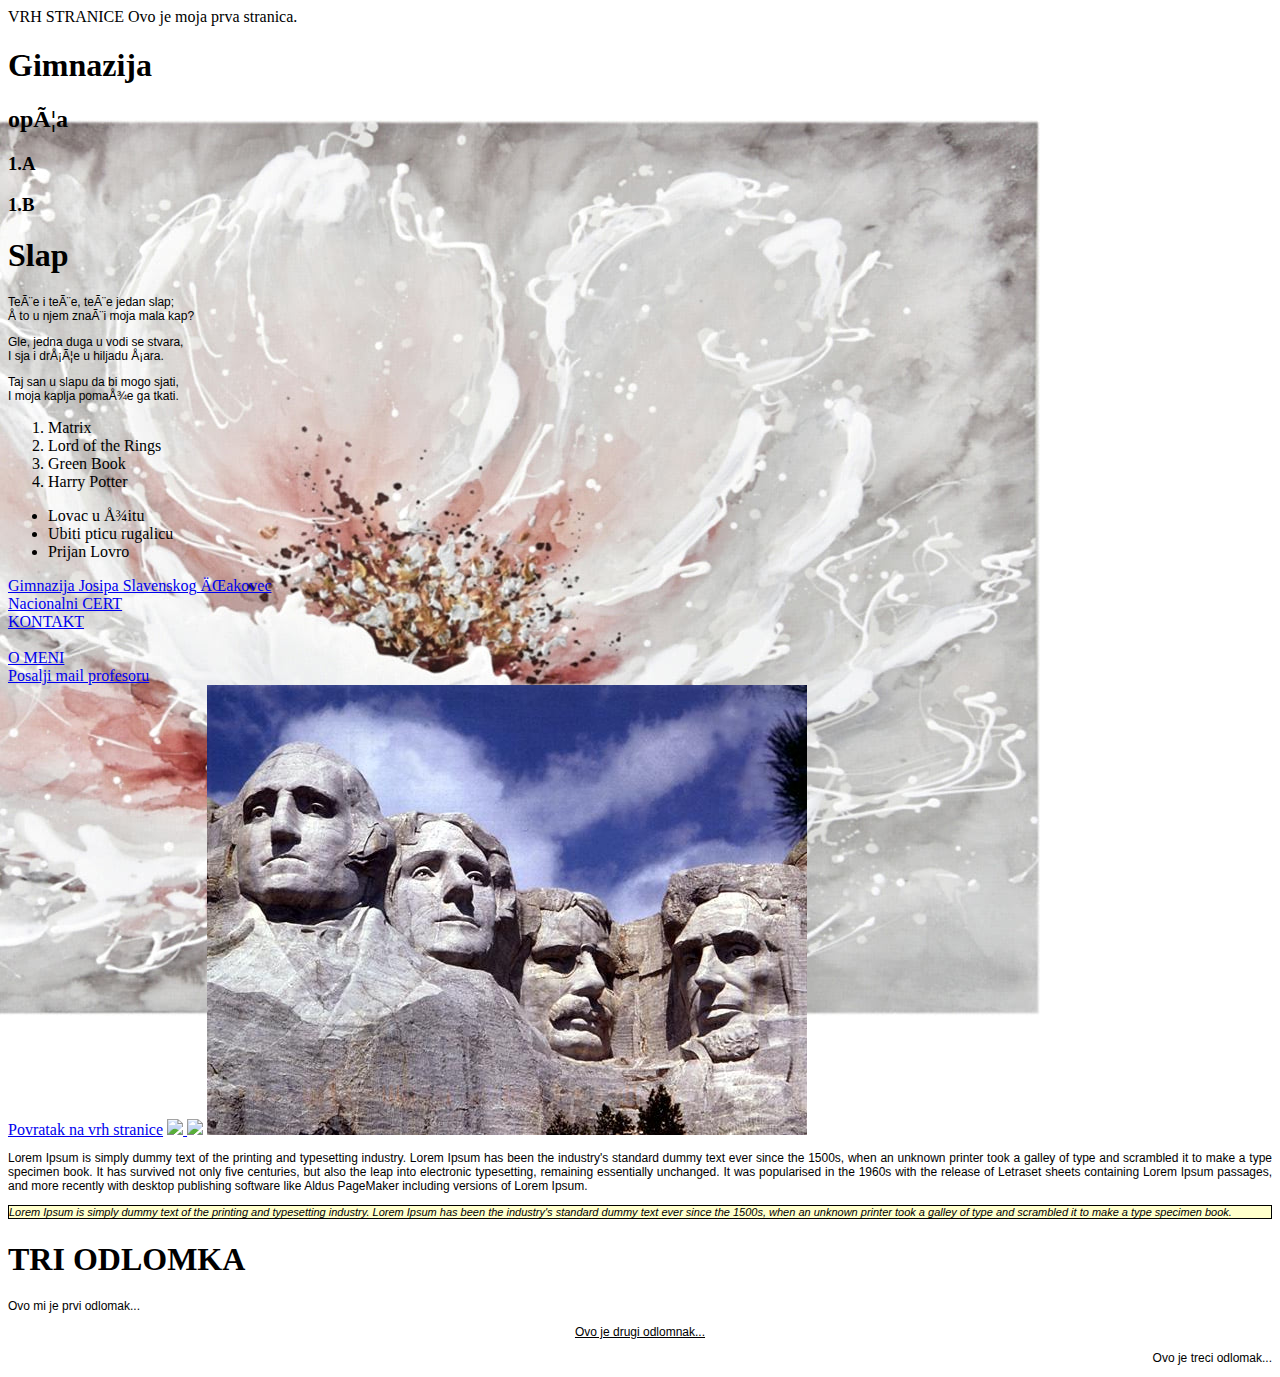
==== index.html @ 173ee524 "Update index.html" ====
<html>
	<head>
		<title>Moja stranica</title>
		<meta chatset="UTF-8">
		<a name="vrh">VRH STRANICE</a>
		<!--ovo mi sluzi za povezivnje html i css datoteke-->
		<link rel="stylesheet" type="text/css" href="moj_stil.css">
	</head>
	<body>
		Ovo je moja prva         stranica.
		<h1>Gimnazija</h1>
		<h2>opæa</h2>
		<h3>1.A</h3>
		<h3>1.B</h3>
		<h1>Slap</h1>
		<p>
		    Teèe i teèe, teèe jedan slap;
		    <br>Što u njem znaèi moja mala kap?
		</p>
		<p>
		    Gle, jedna duga u vodi se stvara,
            <br>I sja i dršæe u hiljadu šara.

		</p>
		<p>
		    Taj san u slapu da bi mogo sjati,
            <br>I moja kaplja pomaže ga tkati.

		</p>
		<ol>
		    <li>Matrix</li>
		    <li>Lord of the Rings</li>
		    <li>Green Book</li>
		    <li>Harry Potter</li>

		</ol>
		<ul>
		    <li>Lovac u žitu</li>
		    <li>Ubiti pticu rugalicu</li>
		    <li>Prijan Lovro</li>

		</ul>

	</body>
</html>
<table>
	<a href="https://gimnazija-cakovec.hr/">Gimnazija Josipa Slavenskog Čakovec</a>
	<br>
	<a href="https://www.cert.hr/">Nacionalni CERT</a>
	
</table>

<html>
    <head>
        <title>Moja stranica</title>
	    <meta charset="UTF-8">
    <head>
    <body>
        <a href="kontakt.html">KONTAKT</a>
        <br></br>
        <a href="o_meni.html">O MENI</a>
	 
	<br>
	    <a href="mailto:miljenko.blazeka@gmail.com">Posalji mail profesoru</a>
	<br>
	    <a href="#vrh">Povratak na vrh stranice</a>
	    <a href="https://www.google.hr">
		    <img src="google logo.png">
	    </a>
    <body>
<html>
	<map name="mapa">
		<area shape="circle" coords="556 425 30" alt="wikipedija - miš" href="https://hr.wikipedia.org/wiki/Ra%C4%8Dunalni_mi%C5%A1">
		<area shape="rect" coords="59 44 512 335" alt="wikipedija - monitor" href="https://hr.wikipedia.org/wiki/Ra%C4%8Dunalni_monitor">
		<area shape="poly" coords="78 409 478 406 490 442 64 442" alt="wikipedija - tipkovnica" href="https://hr.wikipedia.org/wiki/Tipkovnica">
	</map>
	<img src="računalo 1.jpg" usemap="#mapa">
<map name="mapa1">
		<area shape="circle" coords="97 142 40" alt="wikipedija - george washington" href="https://hr.wikipedia.org/wiki/George_Washington">
		<area shape="circle" coords="246 205 25" alt="wikipedija - thomas jefferson" href="https://hr.wikipedia.org/wiki/Thomas_Jefferson">
		<area shape="circle" coords="369 293 20" alt="wikipedija - abraham lincoln" href="https://hr.wikipedia.org/wiki/Abraham_Lincoln">
	        <area shape="circle" coords="525 286 40" alt="wikipedija - theodore roosevelt" href="https://hr.wikipedia.org/wiki/Theodore_Roosevelt">   
	</map>
	<img src="Mountrushmore.jpg" usemap="#mapa1">
<p>
	Lorem Ipsum is simply dummy text of the printing and typesetting industry. Lorem Ipsum has been the industry's standard 
	dummy text ever since the 1500s, when an unknown printer took a galley of type and scrambled it to make a type specimen book. 
	It has survived not only five centuries, but also the leap into electronic typesetting, remaining essentially unchanged. 
	It was popularised in the 1960s with the release of Letraset sheets containing Lorem Ipsum passages, 
	and more recently with desktop publishing software like Aldus PageMaker including versions of Lorem Ipsum.
</p>
<p class="citat">
	Lorem Ipsum is simply dummy text of the printing and typesetting industry. Lorem Ipsum has been the industry's standard 
	dummy text ever since the 1500s, when an unknown printer took a galley of type and scrambled it to make a type specimen book. 
</p>
<p class=</p>
<h1>TRI ODLOMKA</h1>
<p>
	Ovo mi je prvi odlomak...
</p>
<p class="drugi">
	Ovo je drugi odlomnak...
</p>
<p class="treci">
	Ovo je treci odlomak...
</p>
---- moj_stil.css ----
body
{
    background-image: URL("slika.jpg");
    /*ovo mi sluzi pa poravnjanje slike gore desno i da se slika ne ponavlja*/
    background-position-y: top;
    background-position-x: right;
    background-repeat: no-repeat;
    text-align: justify;
}
p
{
    font-family: Verdana,Helvetica,sans-serif;
    font-size: 12px;
}
p.citat
{
    font-style: italic;
    font-size: 11px;
    border: 1px solid #000;
    background-color: #ffffcc;
}
p.drugi
{
    color: "Firebrick";
    text-align: center;
    text-decoration: underline;
}
p.treci
{
    text-align: right;
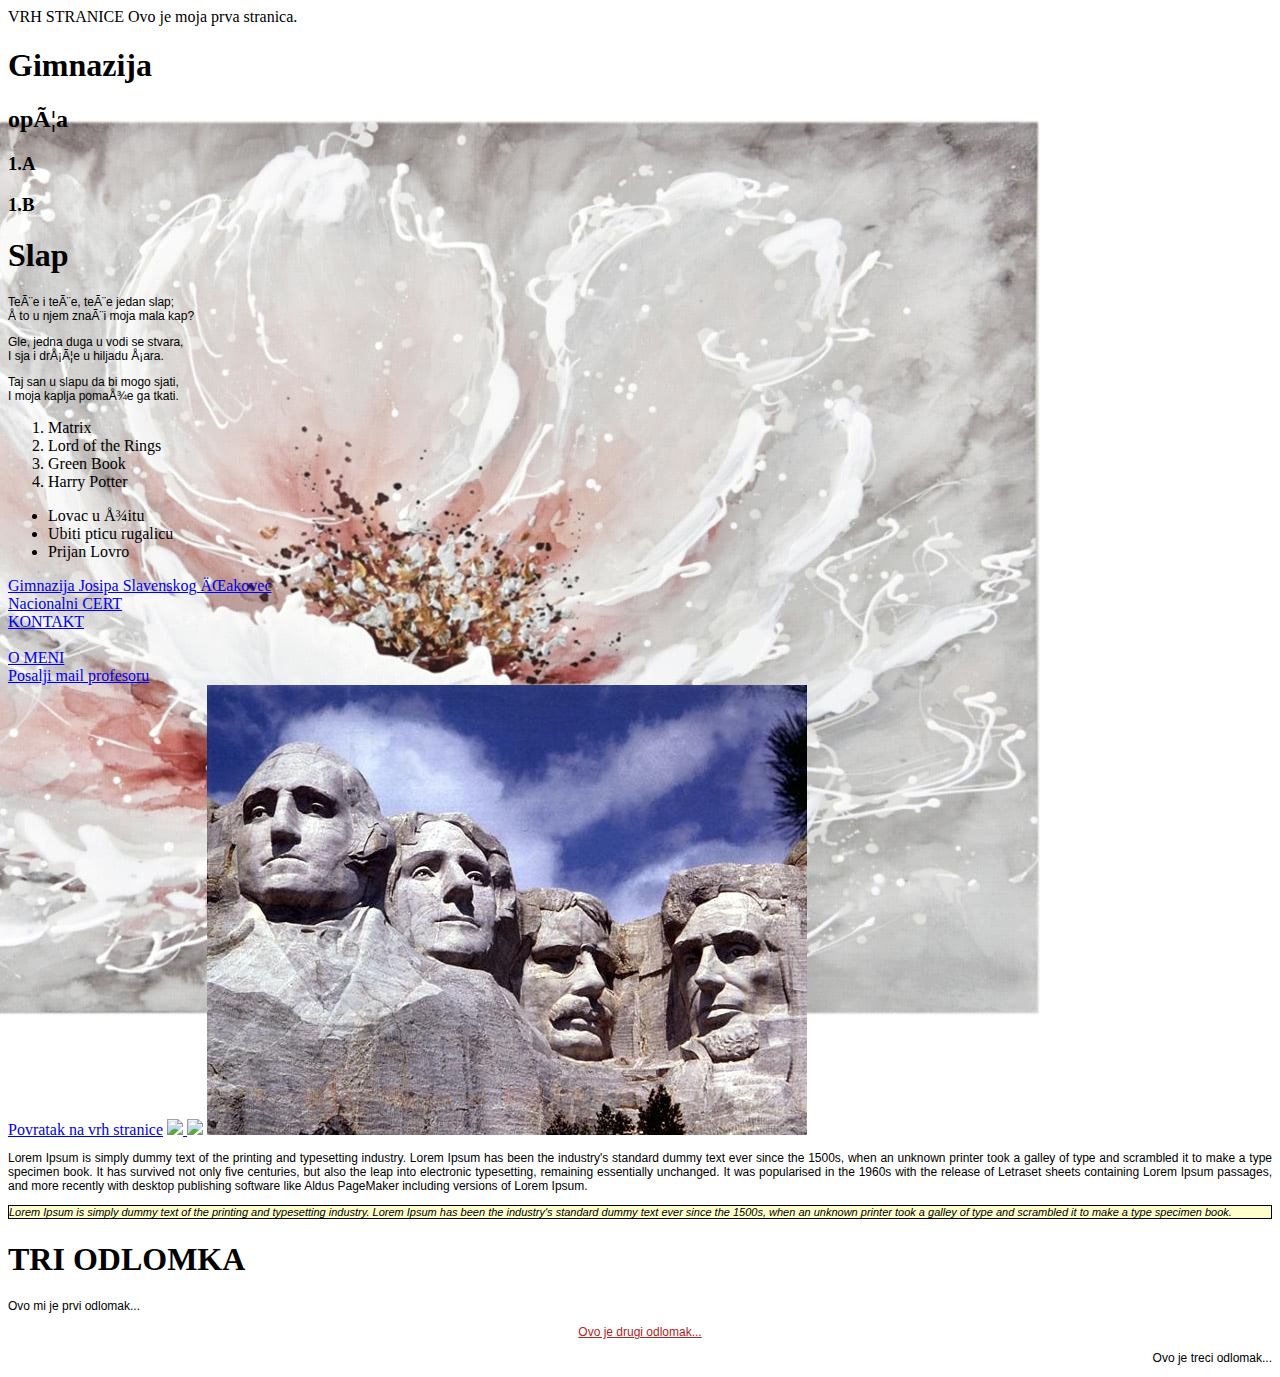
==== commit 5f506783: "Update index.html" ====
--- a/index.html
+++ b/index.html
@@ -99,7 +99,7 @@
 	Ovo mi je prvi odlomak...
 </p>
 <p class="drugi">
-	Ovo je drugi odlomnak...
+	Ovo je drugi odlomak...
 </p>
 <p class="treci">
 	Ovo je treci odlomak...
--- a/moj_stil.css
+++ b/moj_stil.css
@@ -21,7 +21,7 @@
 }
 p.drugi
 {
-    color: "Firebrick";
+    color: FireBrick;
     text-align: center;
     text-decoration: underline;
 }
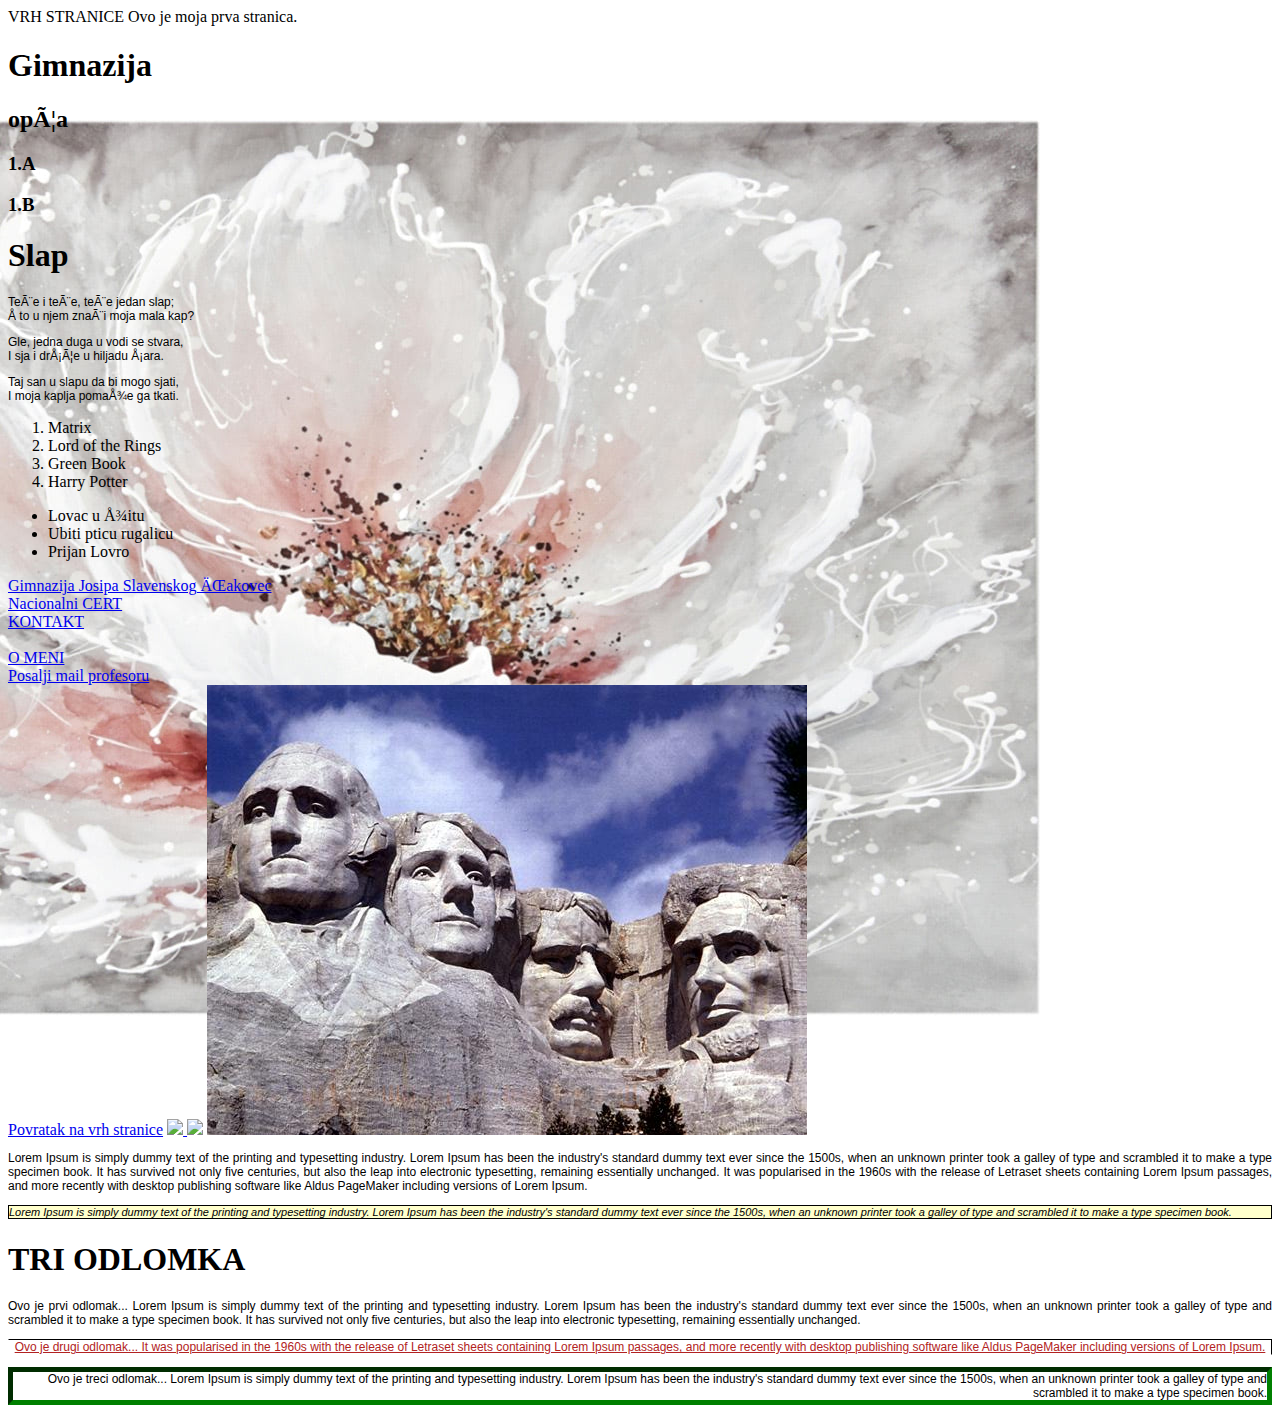
==== commit cf7e6e63: "Update index.html" ====
--- a/index.html
+++ b/index.html
@@ -96,12 +96,16 @@
 <p class=</p>
 <h1>TRI ODLOMKA</h1>
 <p>
-	Ovo mi je prvi odlomak...
+	Ovo je prvi odlomak... Lorem Ipsum is simply dummy text of the printing and typesetting industry. Lorem Ipsum has been the industry's standard 
+	dummy text ever since the 1500s, when an unknown printer took a galley of type and scrambled it to make a type specimen book. 
+	It has survived not only five centuries, but also the leap into electronic typesetting, remaining essentially unchanged. 
 </p>
 <p class="drugi">
-	Ovo je drugi odlomak...
+	Ovo je drugi odlomak... It was popularised in the 1960s with the release of Letraset sheets containing Lorem Ipsum passages, 
+	and more recently with desktop publishing software like Aldus PageMaker including versions of Lorem Ipsum.
 </p>
 <p class="treci">
-	Ovo je treci odlomak...
+	Ovo je treci odlomak... Lorem Ipsum is simply dummy text of the printing and typesetting industry. Lorem Ipsum has been the industry's standard 
+	dummy text ever since the 1500s, when an unknown printer took a galley of type and scrambled it to make a type specimen book. 
 </p>
 
--- a/moj_stil.css
+++ b/moj_stil.css
@@ -24,7 +24,17 @@
     color: FireBrick;
     text-align: center;
     text-decoration: underline;
+    border-width: thin;
+    border-style: solid;
+    border-left-color: white;
+    border-bottom-color: white;
+    border-right-color: black;
+    border-top-color: black;
 }
 p.treci
 {
     text-align: right;
+    border-style: inset;
+    border-width: thick;
+    border-color: green;
+}
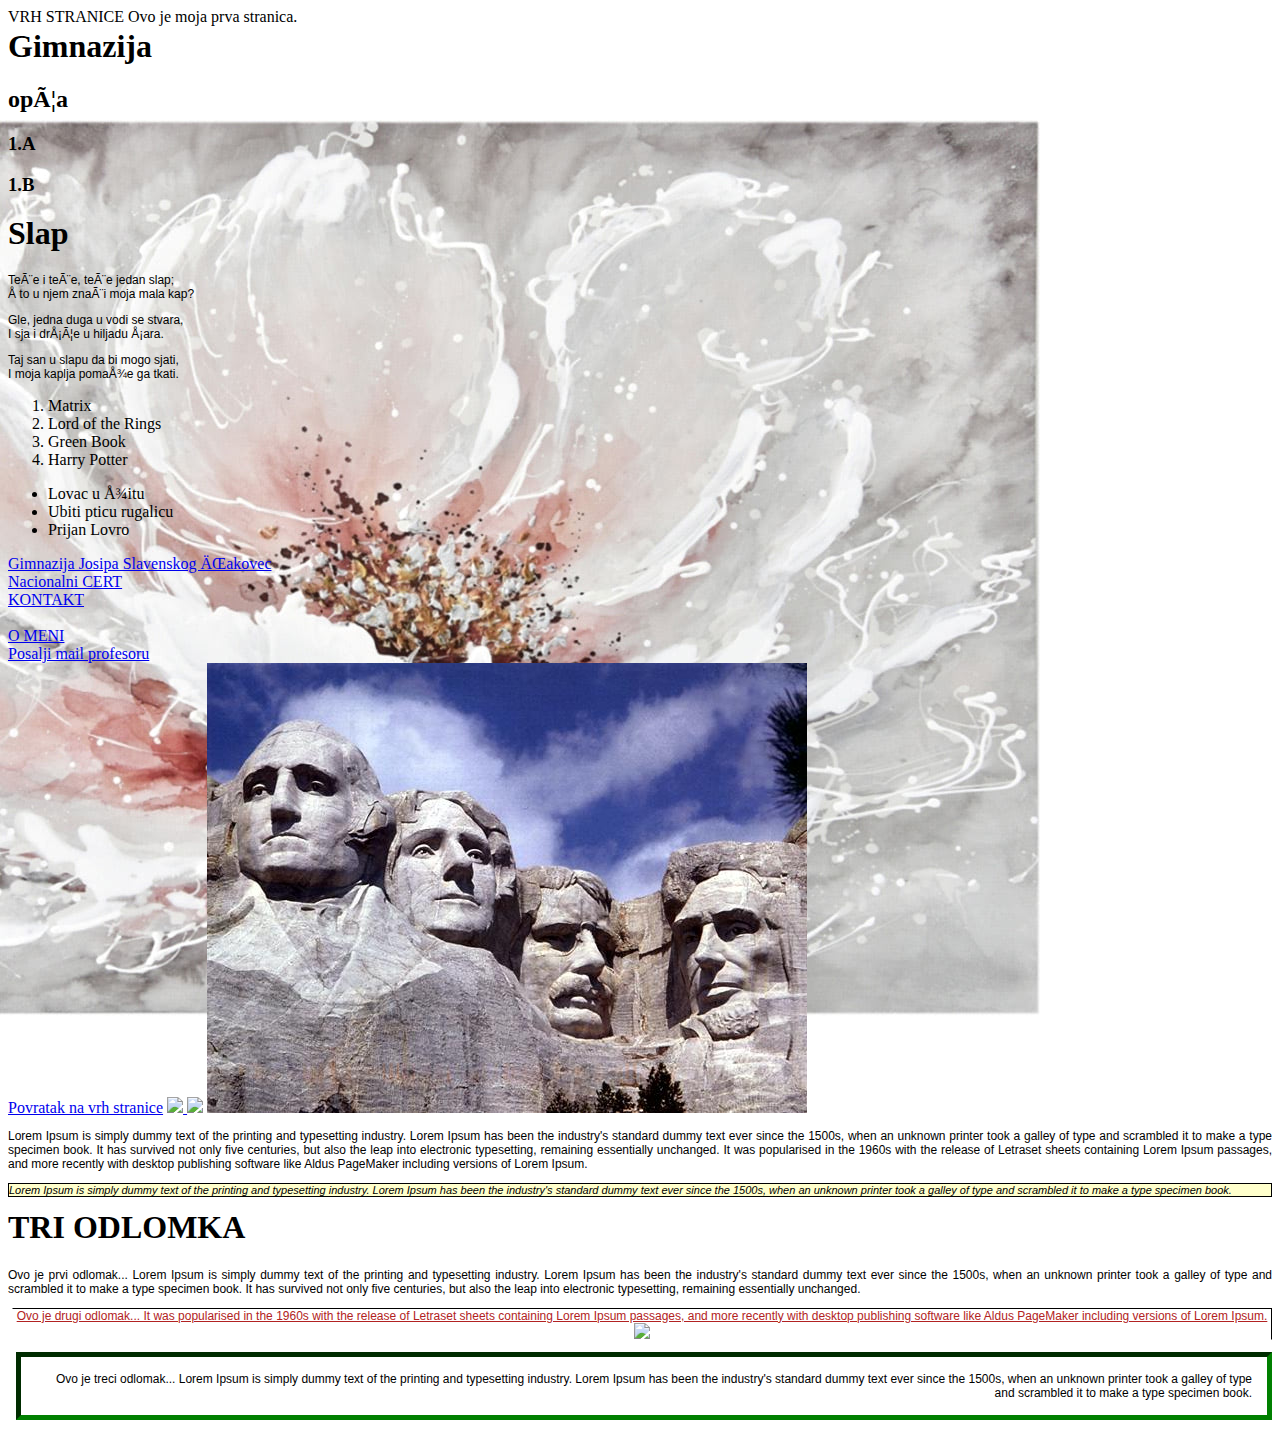
==== commit e16b521b: "Update index.html" ====
--- a/index.html
+++ b/index.html
@@ -103,6 +103,7 @@
 <p class="drugi">
 	Ovo je drugi odlomak... It was popularised in the 1960s with the release of Letraset sheets containing Lorem Ipsum passages, 
 	and more recently with desktop publishing software like Aldus PageMaker including versions of Lorem Ipsum.
+	<img class=desna src="sky.jpg">
 </p>
 <p class="treci">
 	Ovo je treci odlomak... Lorem Ipsum is simply dummy text of the printing and typesetting industry. Lorem Ipsum has been the industry's standard 
--- a/moj_stil.css
+++ b/moj_stil.css
@@ -30,6 +30,7 @@
     border-bottom-color: white;
     border-right-color: black;
     border-top-color: black;
+    margin-left: 4px;
 }
 p.treci
 {
@@ -37,4 +38,11 @@
     border-style: inset;
     border-width: thick;
     border-color: green;
+    padding: 15px;
+    margin-left: 8px;
 }
+
+h1
+{
+    margin-top: 2px;
+}
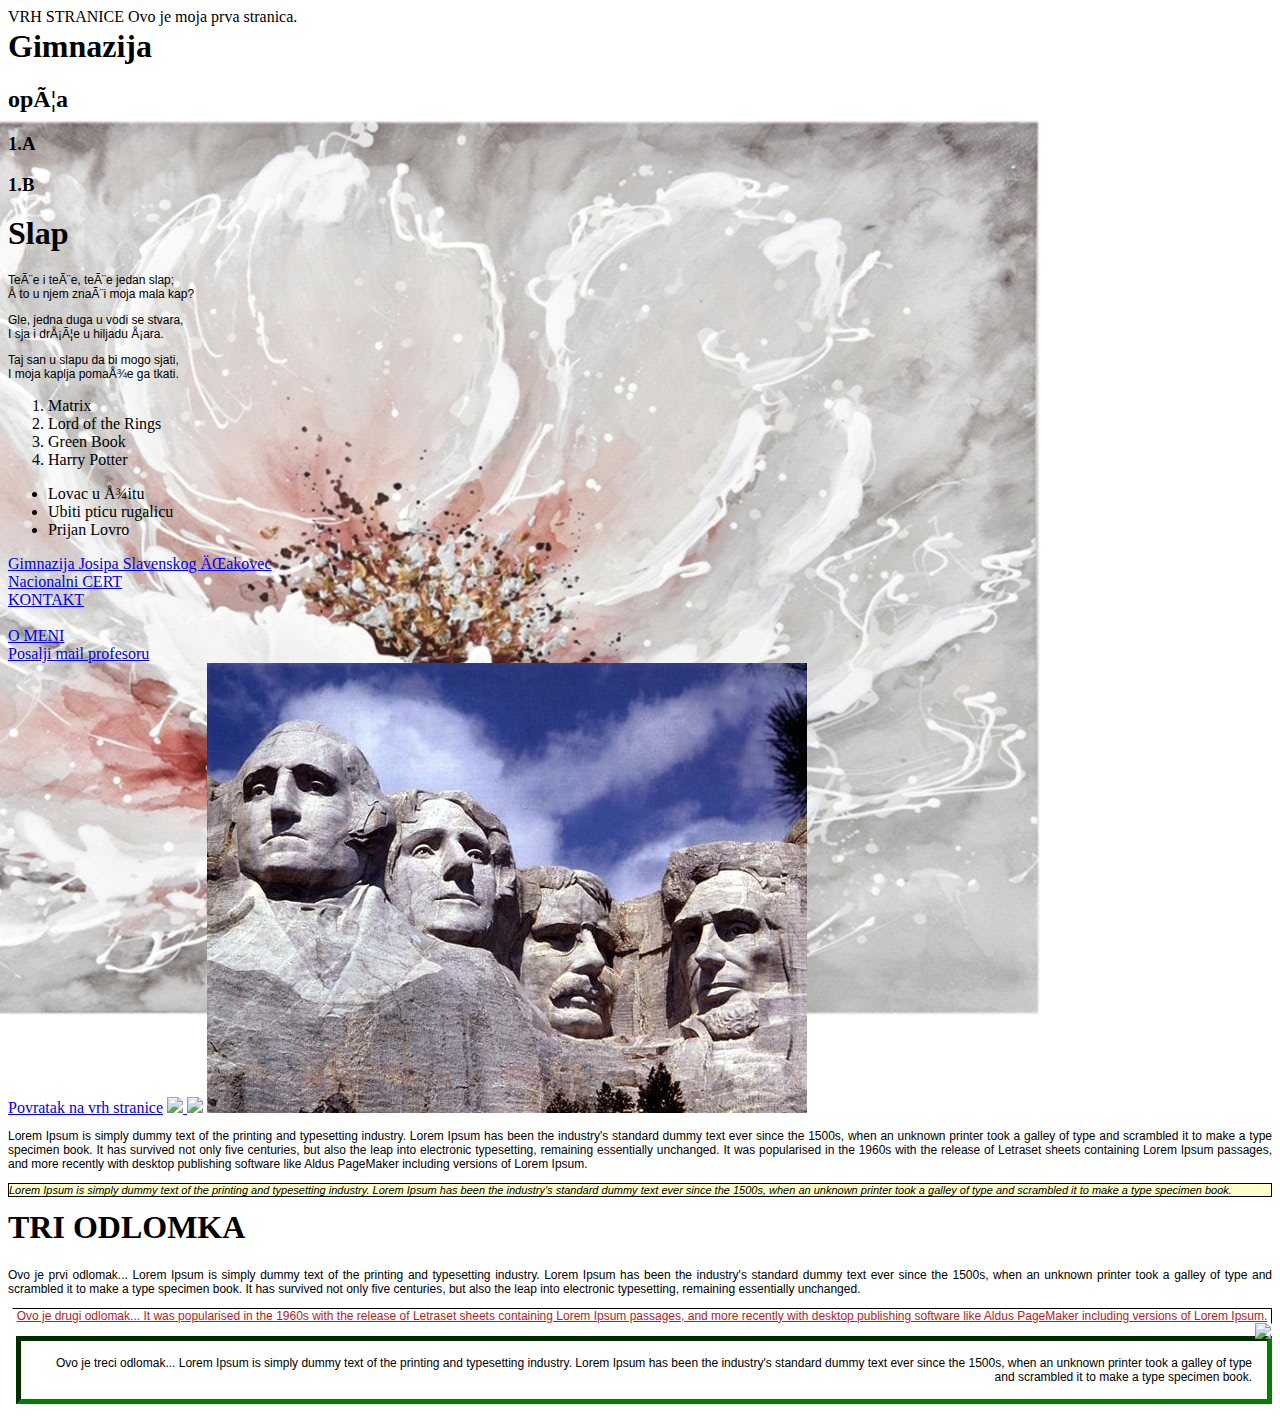
==== commit b23ddb6b: "Update index.html" ====
--- a/index.html
+++ b/index.html
@@ -103,7 +103,7 @@
 <p class="drugi">
 	Ovo je drugi odlomak... It was popularised in the 1960s with the release of Letraset sheets containing Lorem Ipsum passages, 
 	and more recently with desktop publishing software like Aldus PageMaker including versions of Lorem Ipsum.
-	<img class=desna src="sky.jpg">
+	<img class=desno src="sky.jpg">
 </p>
 <p class="treci">
 	Ovo je treci odlomak... Lorem Ipsum is simply dummy text of the printing and typesetting industry. Lorem Ipsum has been the industry's standard 
--- a/moj_stil.css
+++ b/moj_stil.css
@@ -46,3 +46,7 @@
 {
     margin-top: 2px;
 }
+img.desno
+{
+    float: right;
+}
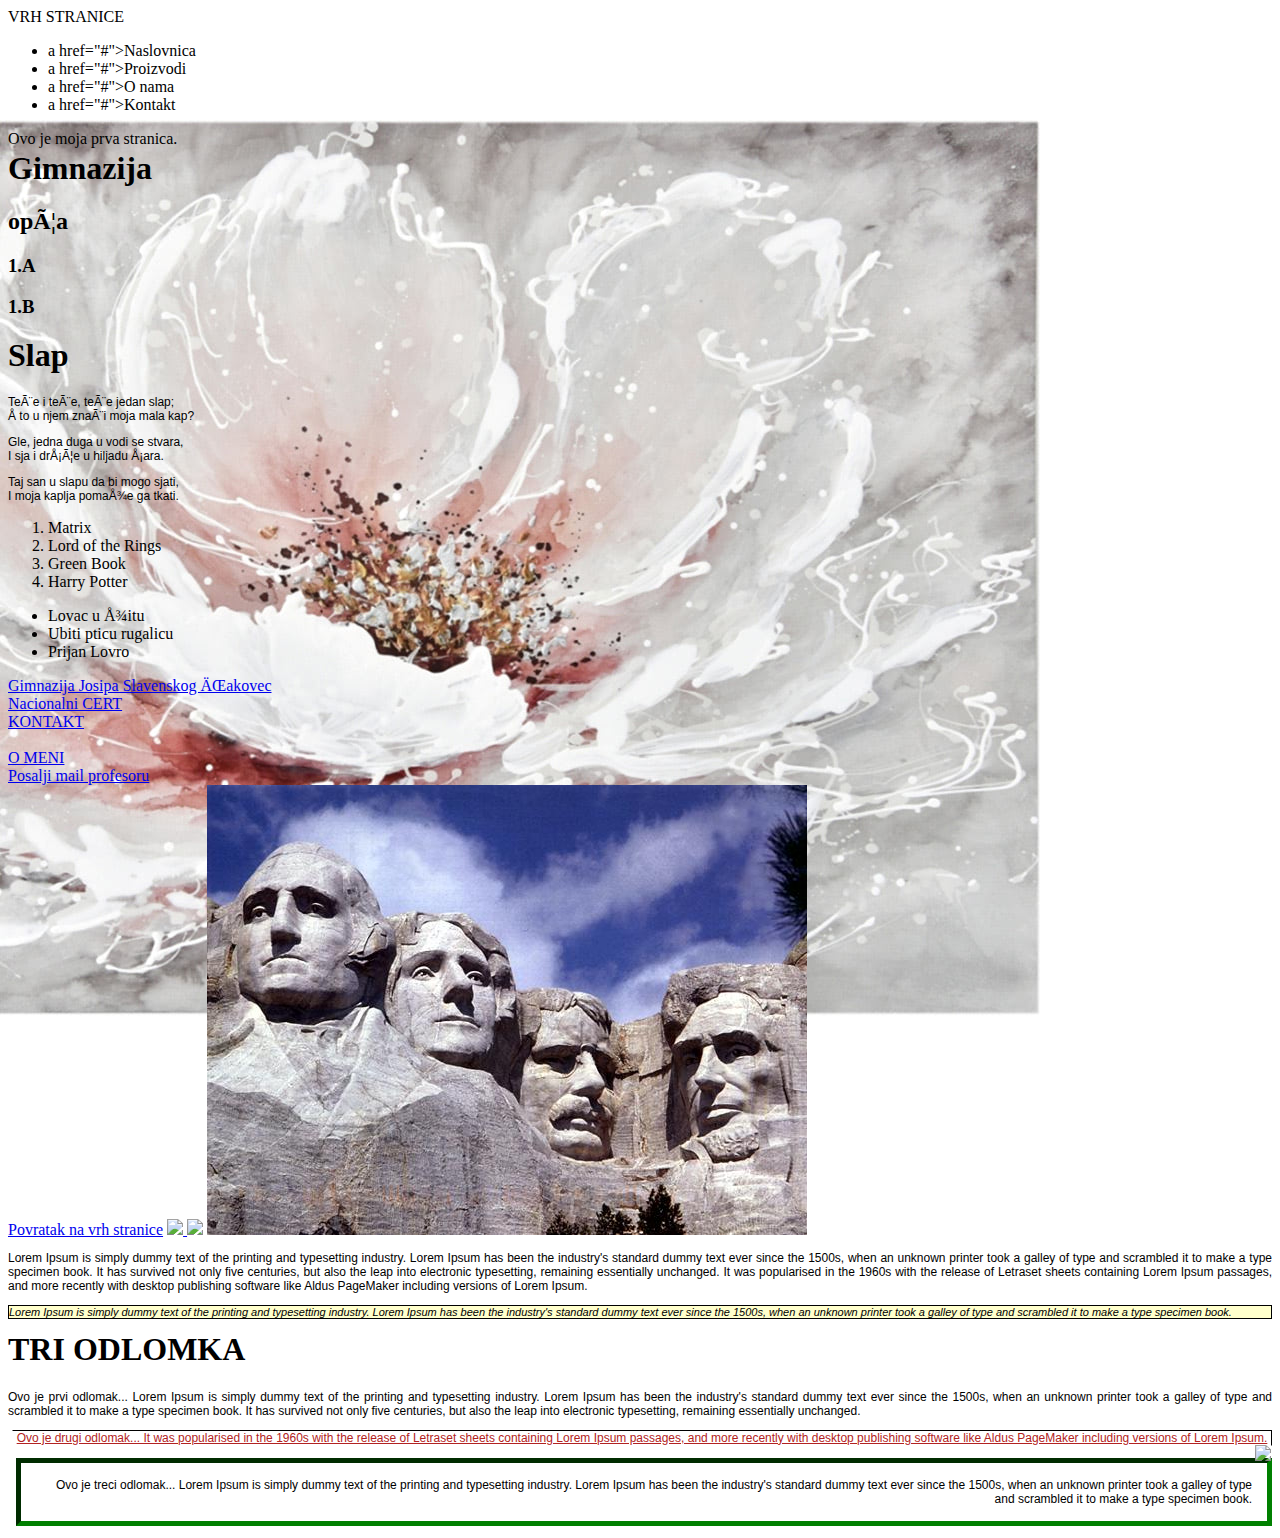
==== commit 099a9462: "Update index.html" ====
--- a/index.html
+++ b/index.html
@@ -7,6 +7,12 @@
 		<link rel="stylesheet" type="text/css" href="moj_stil.css">
 	</head>
 	<body>
+		<ul>
+			<li>a href="#">Naslovnica</a></li>
+			<li>a href="#">Proizvodi</a></li>
+			<li>a href="#">O nama</a></li>
+			<li>a href="#">Kontakt</a></li>
+		</ul>
 		Ovo je moja prva         stranica.
 		<h1>Gimnazija</h1>
 		<h2>opæa</h2>
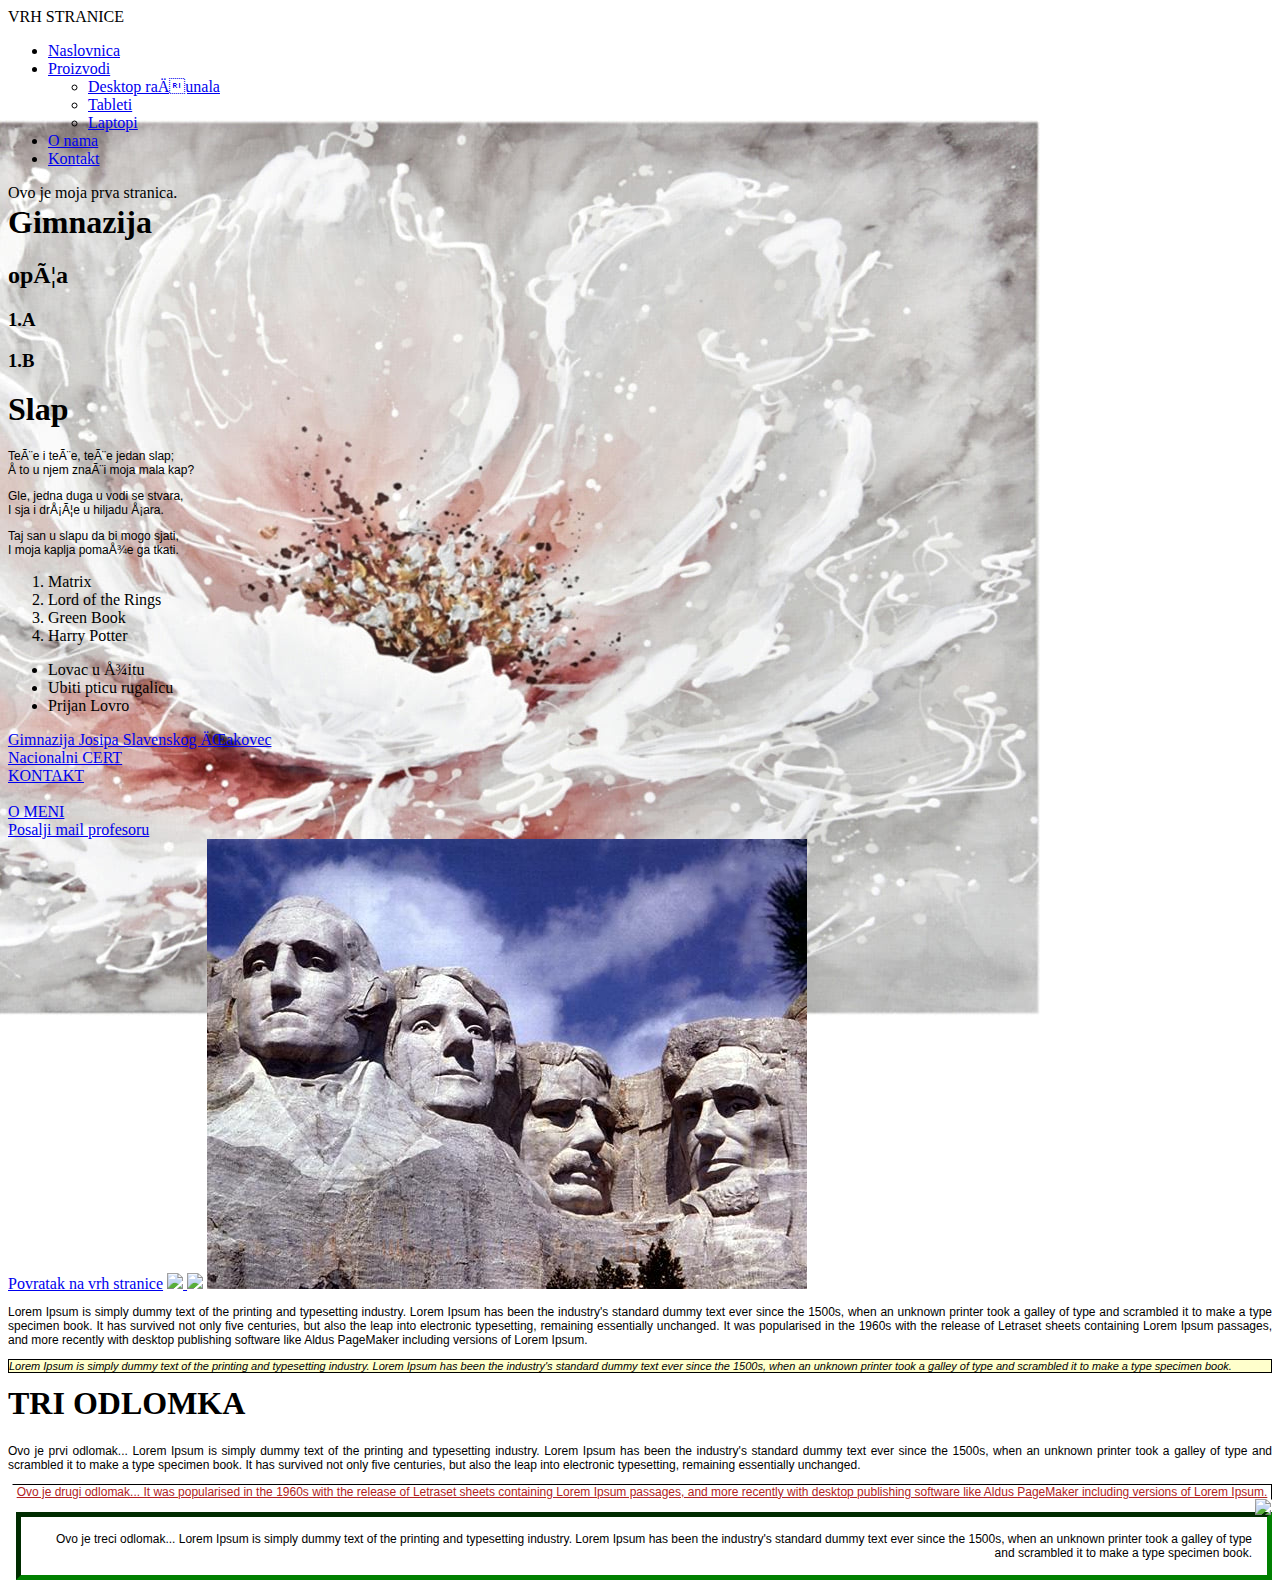
==== commit a3af1981: "Update index.html" ====
--- a/index.html
+++ b/index.html
@@ -8,10 +8,15 @@
 	</head>
 	<body>
 		<ul>
-			<li>a href="#">Naslovnica</a></li>
-			<li>a href="#">Proizvodi</a></li>
-			<li>a href="#">O nama</a></li>
-			<li>a href="#">Kontakt</a></li>
+			<li><a href="#">Naslovnica</a></li>
+			<li><a href="#">Proizvodi</a></li>
+			<ul>
+				<li><a href="#">Desktop računala</a></li>
+				<li><a href="#">Tableti</a></li>
+				<li><a href="#">Laptopi</a></li>
+			</ul>
+			<li><a href="#">O nama</a></li>
+			<li><a href="#">Kontakt</a></li>
 		</ul>
 		Ovo je moja prva         stranica.
 		<h1>Gimnazija</h1>
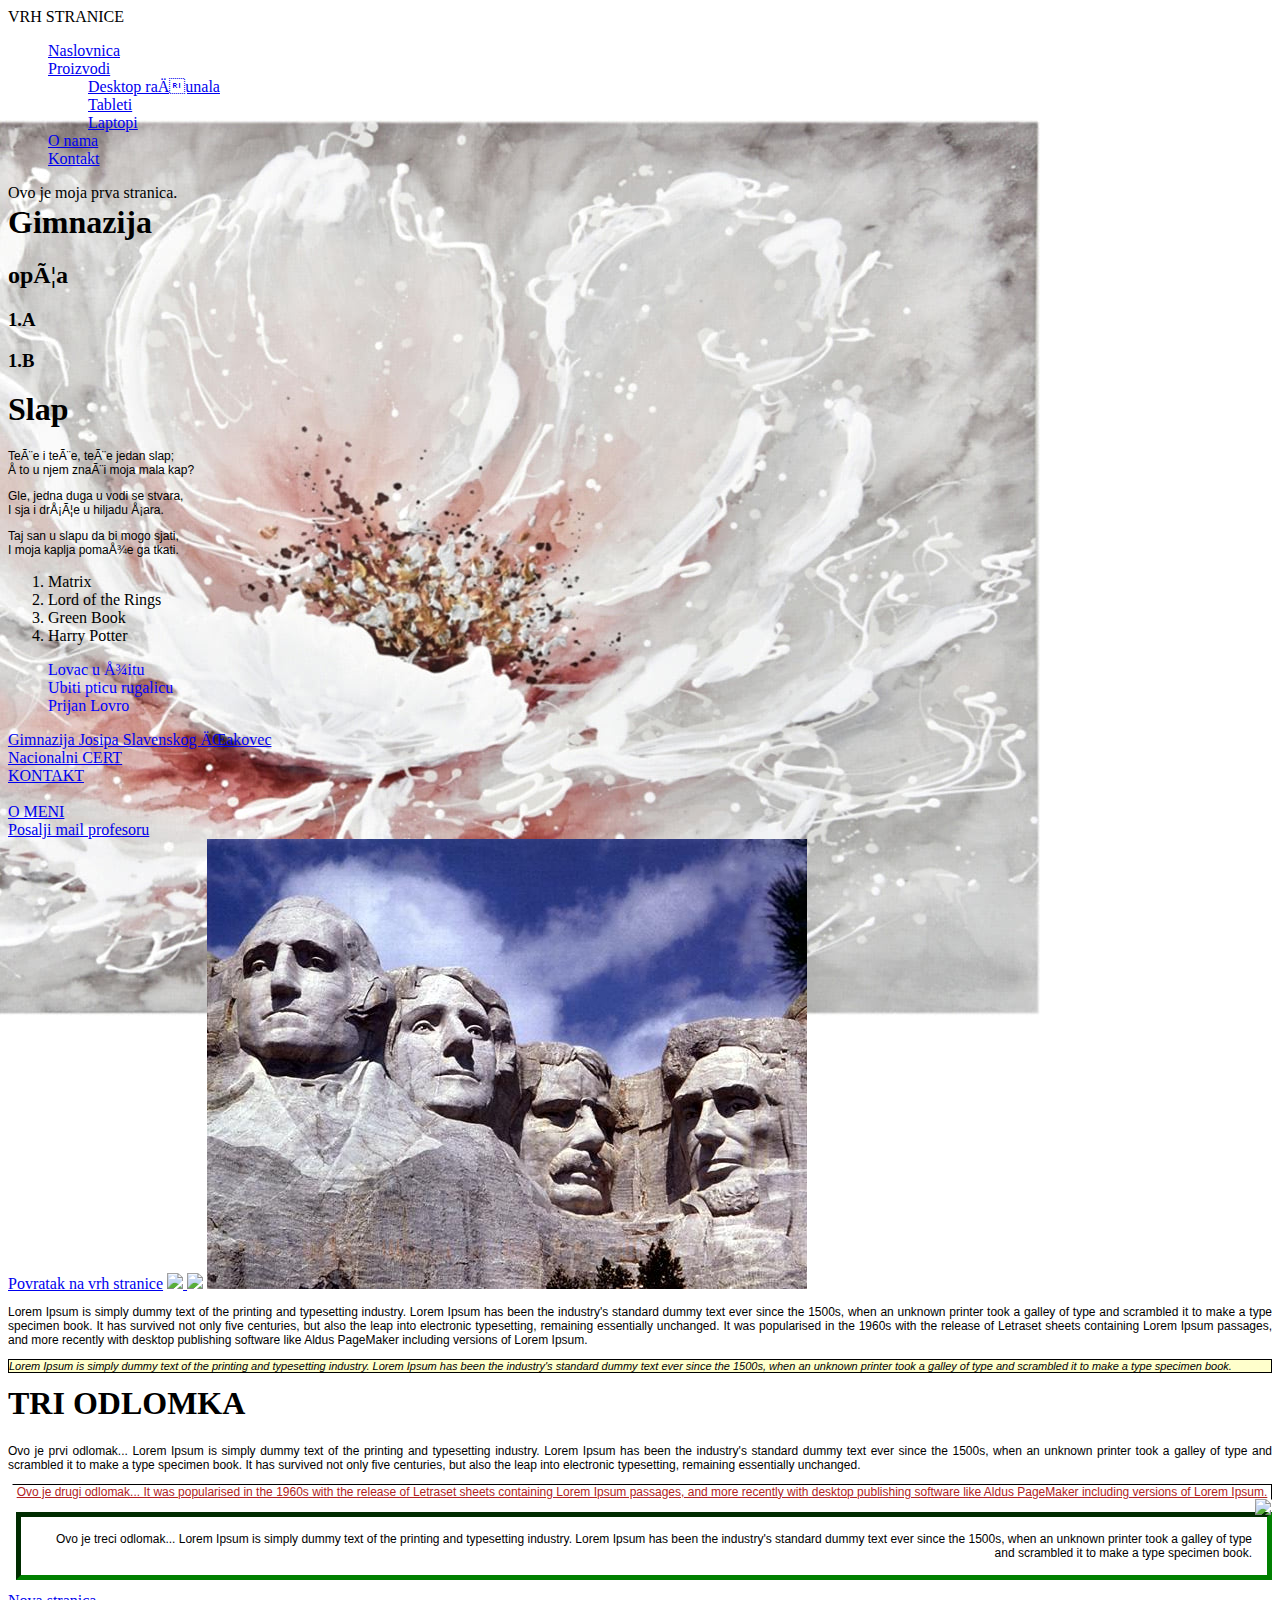
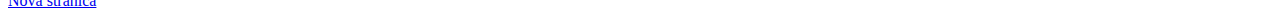
==== commit 201fcfc9: "Update index.html" ====
--- a/index.html
+++ b/index.html
@@ -121,3 +121,4 @@
 	dummy text ever since the 1500s, when an unknown printer took a galley of type and scrambled it to make a type specimen book. 
 </p>
 
+<a href="novi index.html">Nova stranica</a>
--- a/moj_stil.css
+++ b/moj_stil.css
@@ -50,3 +50,42 @@
 {
     float: right;
 }
+
+ul li a, ul li a: visited{
+    display: block;
+    text-decoration: none;
+    margin: 1px;
+    padding: 2px 0px 2px 5px;
+    width: 100px;
+    border-left-width: 6px;
+    border-left-style: solid;
+    border-left-color: blue;
+}
+ul ul li a, ul ul li a: visited{
+    display: block;
+    text-decoration: none;
+    margin: 1px 1px 1px 15px;
+    padding: 2px 0px 2px 5px;
+    width: 108px;
+    border-left-width: 4px;
+    border-left-style: solid;
+    border-left-color: blue;
+}
+ul li{
+    list-style: none;
+    margin: 0px;
+    padding: 0px;
+    color: blue;
+    text-style: bold;
+        
+}
+ul li a: hover{
+    text-decoration: none;
+    border-left-color: #ccf;
+    background-color: pink;
+}
+ul ul li a:hover{
+    text-decoration: none;
+    border-left-color: #ccf;
+    background-color: pink;
+}
